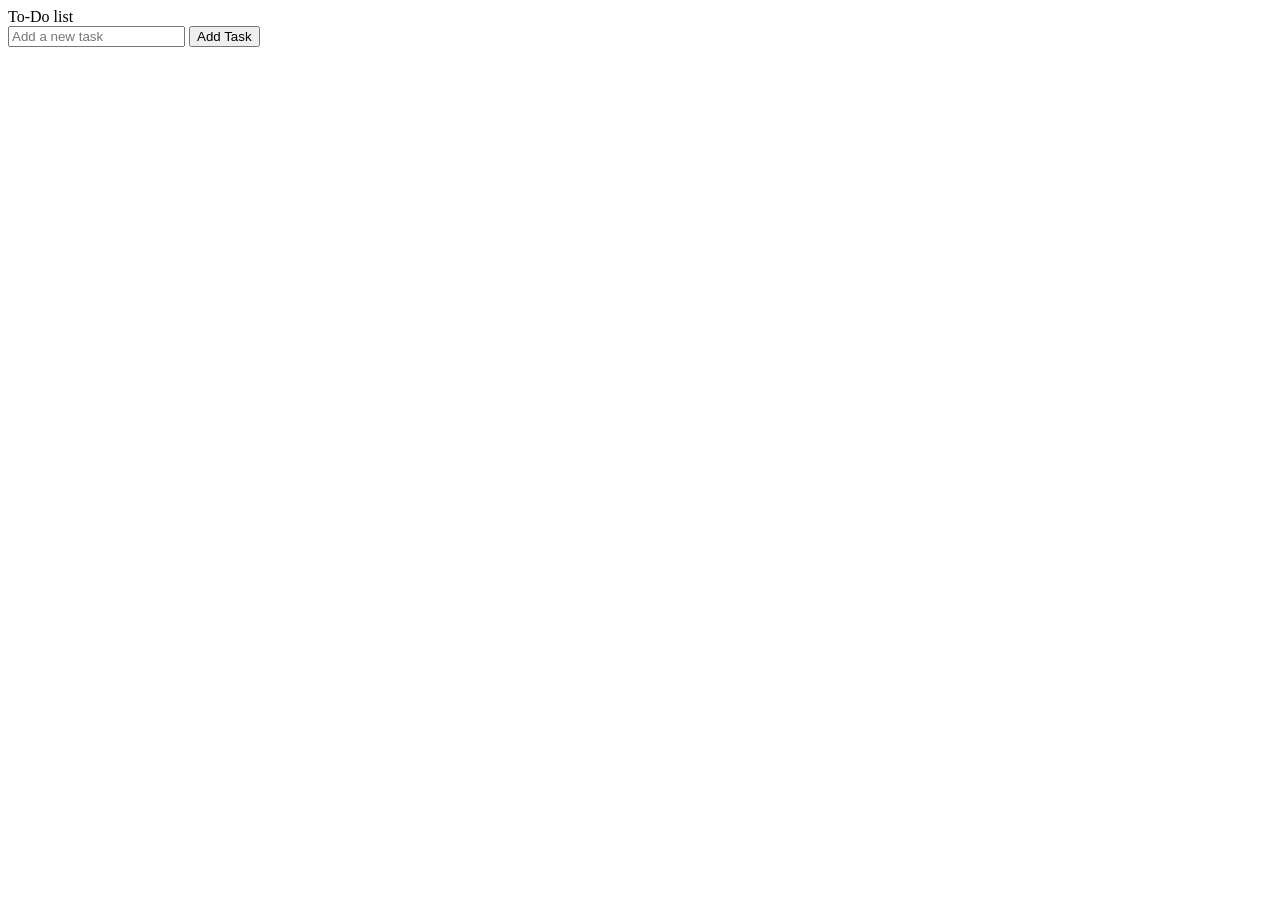
==== index.html @ 529623c7 "Create index.html" ====
<!DOCTYPE html> 
<html>
    <head>
        <title>
            To-Do List
        </title>
        <link rel = "stylesheet" href = "style.css">
    </head>

    <body>
        <div class = "container">
            <div class = "header"> To-Do list </div>
            <div class = "addTask">
                <input type = "text" 
                placeholder = "Add a new task" 
                id = "inputTask">
                <button onClick = "addTask()"> Add Task </button>
            </div>
            <ul class = "task-list" id = "taskList"></ul>
        </div>

        <script src = "script.js"></script>
    </body>
</html>
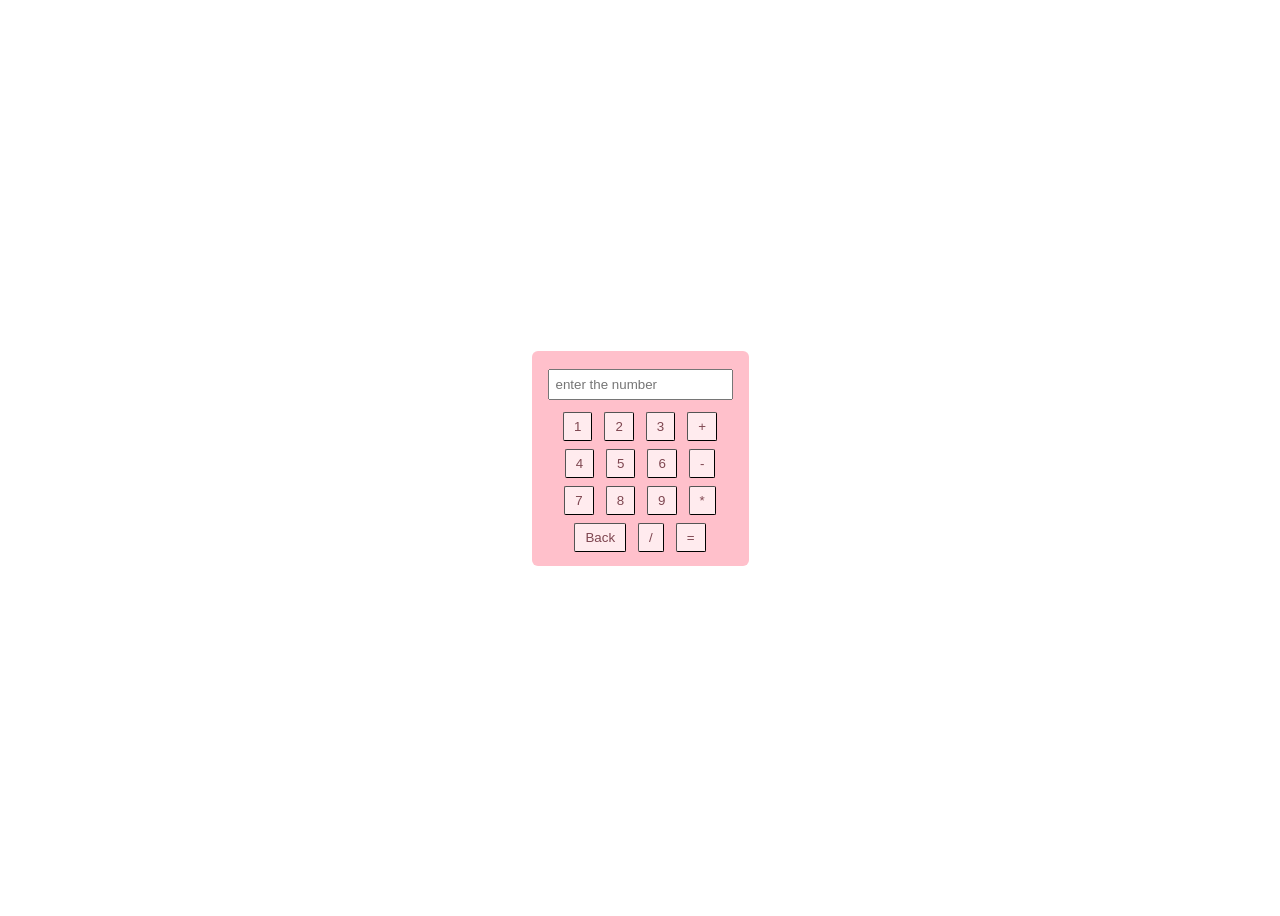
==== commit 6f18fb9d: "Add files via upload" ====
--- a/index.html
+++ b/index.html
@@ -1,24 +1,35 @@
-<!DOCTYPE html> 
-<html>
-    <head>
-        <title>
-            To-Do List
-        </title>
-        <link rel = "stylesheet" href = "style.css">
-    </head>
-
-    <body>
-        <div class = "container">
-            <div class = "header"> To-Do list </div>
-            <div class = "addTask">
-                <input type = "text" 
-                placeholder = "Add a new task" 
-                id = "inputTask">
-                <button onClick = "addTask()"> Add Task </button>
-            </div>
-            <ul class = "task-list" id = "taskList"></ul>
-        </div>
-
-        <script src = "script.js"></script>
-    </body>
-</html>
+<!DOCTYPE html>
+<html>
+    <head>
+        <title> Calculator </title>
+        <link rel = "stylesheet" href = "style.css">
+    </head>
+
+    <body>
+        <div class = "container">
+
+            <input type = "Text" placeholder = "enter the number" class = "input">
+
+            <div class = "gallery-row"></div>
+            <button> 1 </button>
+            <button> 2 </button>
+            <button> 3 </button>
+            <button> + </button>
+            <div class = "gallery-row"></div>
+            <button> 4 </button>
+            <button> 5 </button>
+            <button> 6 </button>
+            <button> - </button>
+            <div class = "gallery-row"></div>
+            <button> 7 </button>
+            <button> 8 </button>
+            <button> 9 </button>
+            <button> * </button>
+            <div class = "gallery-row"></div>
+            <button> Back </button>
+            <button> / </button>
+            <button> = </button>
+        </div>
+
+    </body>
+</html>
--- a/style.css
+++ b/style.css
@@ -0,0 +1,33 @@
+body {
+    display: flex;
+    justify-content: center;
+    text-align: center;
+    align-items: center;
+    height: 100vh;
+}
+
+.container {
+    background-color: pink;
+    height: auto;
+    padding: 10px;
+    align-items: center;
+    border-radius: 6px;
+}
+
+button {
+    padding: 6px 10px;
+    color: rgb(126, 70, 80);
+    margin: 4px;
+    background-color: rgb(255, 235, 238);
+    border-width: 0.15px;
+    border-radius: 2px;
+}
+
+.container:hover {
+    box-shadow: 6px 6px 6px rgba(71, 51, 50, 0.15);
+}
+
+.input {
+    padding: 6px;
+    margin: 8px 6px;
+}
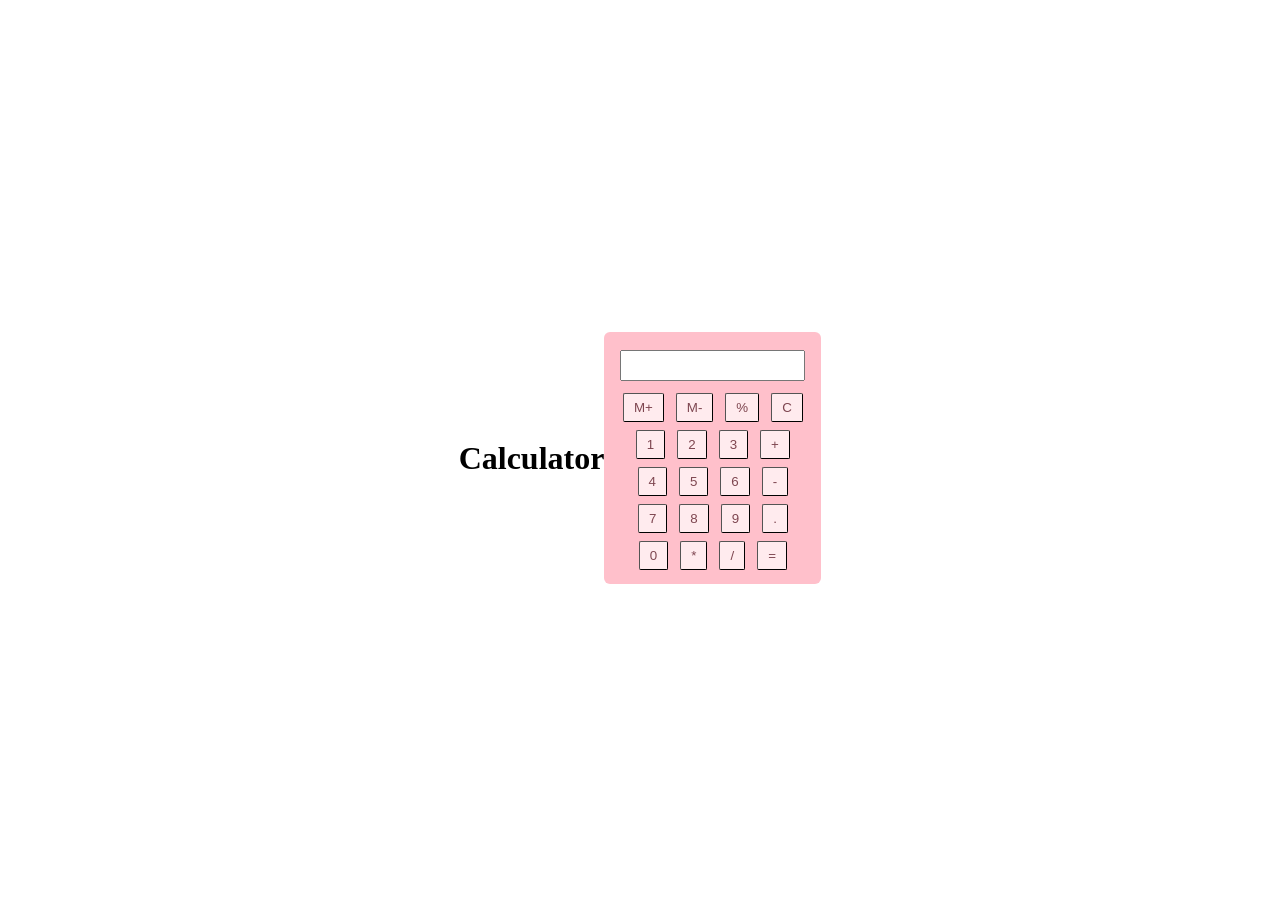
==== commit 46fb32a8: "add basic features of calculator" ====
--- a/index.html
+++ b/index.html
@@ -1,35 +1,52 @@
 <!DOCTYPE html>
 <html>
-    <head>
-        <title> Calculator </title>
-        <link rel = "stylesheet" href = "style.css">
-    </head>
+<head>
+    <title>calculator-app</title>
+    <link href = "style.css" rel = "stylesheet" type = "text/css">
+    <link href = "utils.css" rel = "stylesheet" type = "text/css">
+</head>
 
-    <body>
-        <div class = "container">
+<body>
+    <h1 class = "text-center">Calculator</h1>
 
-            <input type = "Text" placeholder = "enter the number" class = "input">
+    <div class = "container mx-auto flex flex-col items-center">
+      <div class = "row">
+        <input class = "input" type = "text">
+      </div>
+      <div class = "row">
+        <button class = "button">M+</button>
+        <button class = "button">M-</button>
+        <button class = "button">%</button>
+        <button class = "button">C</button>
+      </div>
+      <div class = "row">
+        <button class = "button">1</button>
+        <button class = "button">2</button>
+        <button class = "button">3</button>
+        <button class = "button">+</button>
+      </div>
+      <div class = "row">
+        <button class = "button">4</button>
+        <button class = "button">5</button>
+        <button class = "button">6</button>
+        <button class = "button">-</button>
+        </div>
+      <div class = "row">
+        <button class = "button">7</button>
+        <button class = "button">8</button>
+        <button class = "button">9</button>
+        <button class = "button">.</button>
+      </div>
+      <div class = "row">
+        <button class = "button">0</button>
+        <button class = "button">*</button>
+        <button class = "button">/</button>
+        <button class = "button">=</button>
+      </div>
+    </div>
 
-            <div class = "gallery-row"></div>
-            <button> 1 </button>
-            <button> 2 </button>
-            <button> 3 </button>
-            <button> + </button>
-            <div class = "gallery-row"></div>
-            <button> 4 </button>
-            <button> 5 </button>
-            <button> 6 </button>
-            <button> - </button>
-            <div class = "gallery-row"></div>
-            <button> 7 </button>
-            <button> 8 </button>
-            <button> 9 </button>
-            <button> * </button>
-            <div class = "gallery-row"></div>
-            <button> Back </button>
-            <button> / </button>
-            <button> = </button>
-        </div>
+    <script src = "script.js">
 
-    </body>
-</html>+    </script>
+</body>
+</html>
